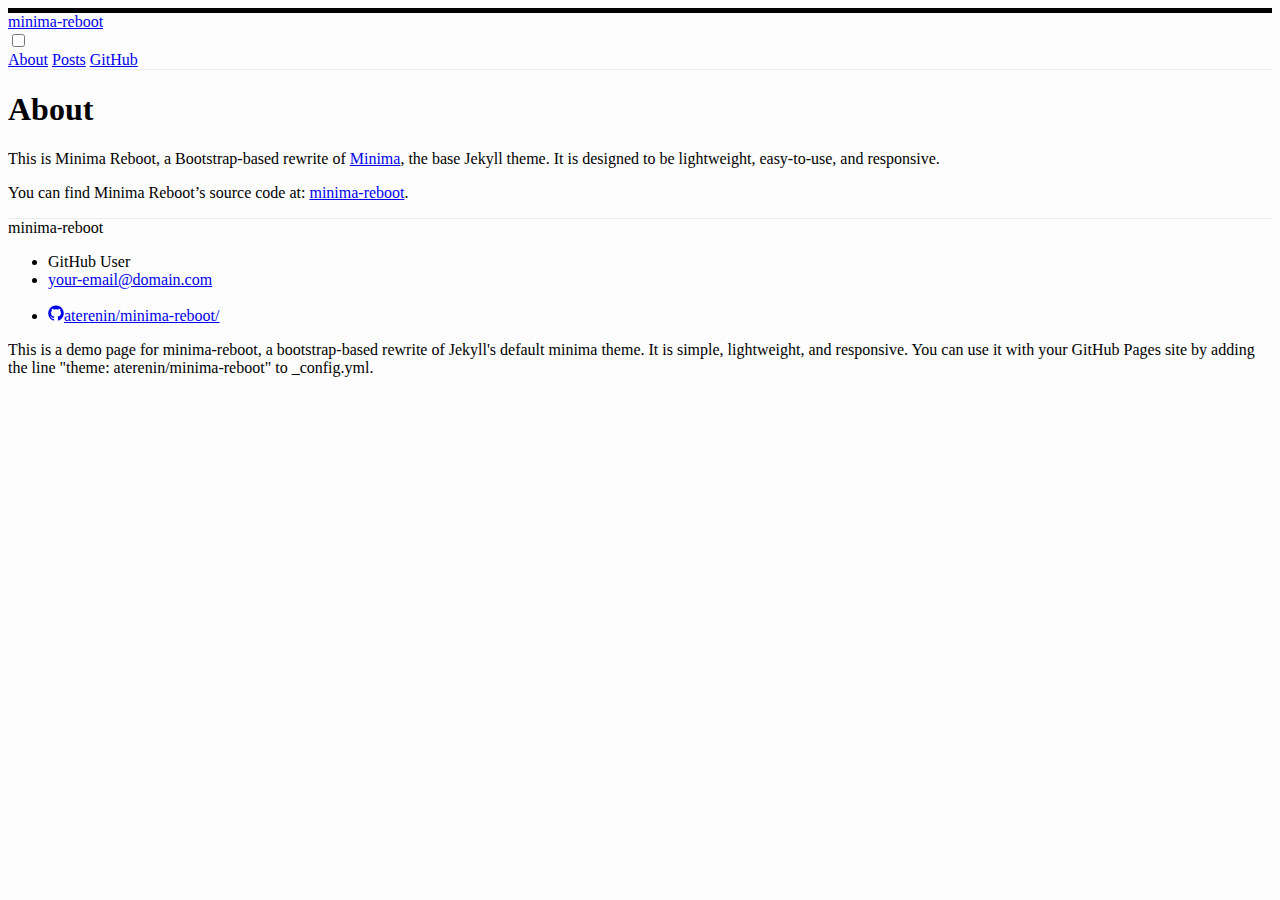
==== about/index.html @ 1315cb53 "oibofh30h9" ====
<!DOCTYPE html> <html lang="en"> <head> <meta charset="utf-8"> <meta http-equiv="X-UA-Compatible" content="IE=edge"> <meta name="viewport" content="width=device-width, initial-scale=1"> <link rel="stylesheet" href="https://cdn.jsdelivr.net/npm/bootstrap@4.6.1/dist/css/bootstrap.min.css" integrity="sha384-zCbKRCUGaJDkqS1kPbPd7TveP5iyJE0EjAuZQTgFLD2ylzuqKfdKlfG/eSrtxUkn" crossorigin="anonymous"> <link rel="stylesheet" href="/assets/main.css"> <link rel="canonical" href="http://localhost:4000/about/"> <link rel="alternate" type="application/rss+xml" title="minima-reboot" href="/feed.xml"> <!-- Begin Jekyll SEO tag v2.8.0 --> <title>About | minima-reboot</title> <meta name="generator" content="Jekyll v4.3.2" /> <meta property="og:title" content="About" /> <meta name="author" content="GitHub User" /> <meta property="og:locale" content="en_US" /> <meta name="description" content="This is a demo page for minima-reboot, a bootstrap-based rewrite of Jekyll’s default minima theme. It is simple, lightweight, and responsive. You can use it with your GitHub Pages site by adding the line “theme: aterenin/minima-reboot” to _config.yml." /> <meta property="og:description" content="This is a demo page for minima-reboot, a bootstrap-based rewrite of Jekyll’s default minima theme. It is simple, lightweight, and responsive. You can use it with your GitHub Pages site by adding the line “theme: aterenin/minima-reboot” to _config.yml." /> <link rel="canonical" href="http://localhost:4000/about/" /> <meta property="og:url" content="http://localhost:4000/about/" /> <meta property="og:site_name" content="minima-reboot" /> <meta property="og:type" content="website" /> <meta name="twitter:card" content="summary" /> <meta property="twitter:title" content="About" /> <script type="application/ld+json"> {"@context":"https://schema.org","@type":"WebSite","author":{"@type":"Person","name":"GitHub User"},"description":"This is a demo page for minima-reboot, a bootstrap-based rewrite of Jekyll’s default minima theme. It is simple, lightweight, and responsive. You can use it with your GitHub Pages site by adding the line “theme: aterenin/minima-reboot” to _config.yml.","headline":"About","name":"minima-reboot","url":"http://localhost:4000/about/"}</script> <!-- End Jekyll SEO tag --> </head> <body> <header id="nav-header" class="border-dark border-left-0 border-right-0"> <div id="nav-container" class="container position-relative d-flex justify-content-between align-items-center"> <a class="h4 m-0 text-dark" href="/">minima-reboot</a> <nav id="nav-menu-container" class="text-right navbar-light"> <input type="checkbox" id="nav-trigger" class="d-none"/> <label for="nav-trigger" aria-label="button" class="m-2 d-inline-block d-md-none navbar-toggler-icon"> </label> <div id="nav-menu" class="d-none d-md-block"> <a class="text-dark ml-3 ml-md-0 p-2 d-block d-md-inline-block" href="/about/">About</a> <a class="text-dark ml-3 ml-md-0 p-2 d-block d-md-inline-block" href="/posts/">Posts</a> <a class="text-dark ml-3 ml-md-0 p-2 d-block d-md-inline-block" href="/github.html">GitHub</a> </div> </nav> </div> </header> <main aria-label="Content"> <div id="content-container" class="container"> <article> <header class="pt-4 pb-3"> <h1>About</h1> </header> <div id="content"> <p>This is Minima Reboot, a Bootstrap-based rewrite of <a href="https://github.com/jekyll/minima">Minima</a>, the base Jekyll theme. It is designed to be lightweight, easy-to-use, and responsive.</p> <p>You can find Minima Reboot’s source code at: <a href="https://github.com/aterenin/minima-reboot">minima-reboot</a>.</p> </div> </article> </div> </main> <footer id="site-footer"> <div class="container"> <div class="h5 pt-4">minima-reboot</div> <div class="row"> <div class="col col-lg-3"> <ul class="list-unstyled"> <li class="text-secondary"> GitHub User </li> <li><a href="mailto:your-email@domain.com">your-email@domain.com</a></li> </ul> </div> <div class="col-6 col-lg-3"> <ul class="list-unstyled"> <li> <a href="https://github.com/aterenin/minima-reboot/"> <span class="align-middle text-secondary pr-2"><svg xmlns="http://www.w3.org/2000/svg" viewBox="0 0 16 16" width="16" height="16"><title>GitHub</title><path fill="currentColor" d="M8 .43C3.714.43.24 3.905.24 8.192c0 3.428 2.223 6.337 5.307 7.363.388.07.53-.168.53-.374l-.01-1.32c-2.16.47-2.614-1.04-2.614-1.04-.353-.896-.862-1.135-.862-1.135-.705-.48.053-.472.053-.472.78.055 1.19.8 1.19.8.692 1.186 1.816.843 2.258.645.07-.502.27-.843.493-1.037-1.723-.197-3.534-.862-3.534-3.836 0-.847.302-1.54.8-2.082-.08-.197-.347-.986.076-2.054 0 0 .652-.21 2.134.796A7.39 7.39 0 0 1 8 4.184a7.45 7.45 0 0 1 1.943.261c1.482-1.004 2.132-.796 2.132-.796.423 1.068.157 1.857.077 2.054.497.542.798 1.235.798 2.082 0 2.98-1.814 3.637-3.543 3.83.28.24.527.713.527 1.437l-.01 2.13c0 .208.14.45.534.373 3.08-1.028 5.302-3.935 5.302-7.362C15.76 3.906 12.285.43 8 .43z"/></svg></span><span>aterenin/minima-reboot/</span> </a> </li> </ul> </div> <div class="col-12 col-lg"> <p class="text-secondary text-justify">This is a demo page for minima-reboot, a bootstrap-based rewrite of Jekyll&#39;s default minima theme. It is simple, lightweight, and responsive. You can use it with your GitHub Pages site by adding the line &quot;theme: aterenin/minima-reboot&quot; to _config.yml. </p> </div> </div> </div> </footer> </body> </html>
---- assets/main.css ----
body {
  background-color: #fdfdfd;
}

#nav-header {
  border-top: 5px solid !important;
  border-bottom: 1px solid #e9ecef !important;
}

#nav-container {
  height: 3.5rem;
}

@media (max-width: 767px) {
  #nav-menu-container {
    position: absolute;
    z-index: 100;
    top: 0.4375rem;
    right: 1rem;
    border: 1px solid #e9ecef;
    border-radius: 0.25rem;
    background-color: #fdfdfd;
  }
}

#nav-trigger:checked ~ #nav-menu {
  display: block !important;
}

#content h1, #content h2, #content h3, #content h4 {
  margin-top: 2rem;
  margin-bottom: 1rem;
  text-align: left;
}
#content blockquote {
  border-left: 4px solid #e9ecef;
  padding-left: 1rem;
  font-style: italic;
}
#content .footnotes {
  text-align: left;
}

#rss-icon {
  height: 1.5rem;
  width: 1.5rem;
  background-image: url("data:image/svg+xml;charset=utf8,%3Csvg viewBox='0 0 512 512' xmlns='http://www.w3.org/2000/svg'%3E%3Cpath fill='rgb(134, 142, 150)' d='M119.9,336.1c-30.8,0-55.9,25.1-55.9,55.8c0,30.8,25.1,55.6,55.9,55.6c30.9,0,55.9-24.9,55.9-55.6,C175.8,361.2,150.8,336.1,119.9,336.1z'/%3E%3Cpath fill='rgb(134, 142, 150)' d='M64,192v79.9c48,0,94.1,14.2,128,48.1c33.9,33.9,48,79.9,48,128h80C320,308.1,204,192,64,192z'/%3E%3Cpath fill='rgb(134, 142, 150)' d='M64,64v79.9c171,0,303.9,133,303.9,304.1H448C448,236.3,276,64,64,64z'/%3E%3C/svg%3E");
}

#site-footer {
  border-top: 1px solid #e9ecef;
}

.highlight pre {
  border: 1px solid #e9ecef;
  border-radius: 0.25rem;
  background-color: #f8f9fa;
  padding: 0.75rem;
  margin-bottom: 1rem;
  white-space: pre-wrap;
}

.highlight .c {
  color: #998;
  font-style: italic;
}
.highlight .err {
  color: #a61717;
  background-color: #e3d2d2;
}
.highlight .k {
  font-weight: bold;
}
.highlight .o {
  font-weight: bold;
}
.highlight .cm {
  color: #998;
  font-style: italic;
}
.highlight .cp {
  color: #999;
  font-weight: bold;
}
.highlight .c1 {
  color: #998;
  font-style: italic;
}
.highlight .cs {
  color: #999;
  font-weight: bold;
  font-style: italic;
}
.highlight .gd {
  color: #000;
  background-color: #fdd;
}
.highlight .gd .x {
  color: #000;
  background-color: #faa;
}
.highlight .ge {
  font-style: italic;
}
.highlight .gr {
  color: #a00;
}
.highlight .gh {
  color: #999;
}
.highlight .gi {
  color: #000;
  background-color: #dfd;
}
.highlight .gi .x {
  color: #000;
  background-color: #afa;
}
.highlight .go {
  color: #888;
}
.highlight .gp {
  color: #555;
}
.highlight .gs {
  font-weight: bold;
}
.highlight .gu {
  color: #aaa;
}
.highlight .gt {
  color: #a00;
}
.highlight .kc {
  font-weight: bold;
}
.highlight .kd {
  font-weight: bold;
}
.highlight .kp {
  font-weight: bold;
}
.highlight .kr {
  font-weight: bold;
}
.highlight .kt {
  color: #458;
  font-weight: bold;
}
.highlight .m {
  color: #099;
}
.highlight .s {
  color: #d14;
}
.highlight .na {
  color: #008080;
}
.highlight .nb {
  color: #0086B3;
}
.highlight .nc {
  color: #458;
  font-weight: bold;
}
.highlight .no {
  color: #008080;
}
.highlight .ni {
  color: #800080;
}
.highlight .ne {
  color: #900;
  font-weight: bold;
}
.highlight .nf {
  color: #900;
  font-weight: bold;
}
.highlight .nn {
  color: #555;
}
.highlight .nt {
  color: #000080;
}
.highlight .nv {
  color: #008080;
}
.highlight .ow {
  font-weight: bold;
}
.highlight .w {
  color: #bbb;
}
.highlight .mf {
  color: #099;
}
.highlight .mh {
  color: #099;
}
.highlight .mi {
  color: #099;
}
.highlight .mo {
  color: #099;
}
.highlight .sb {
  color: #d14;
}
.highlight .sc {
  color: #d14;
}
.highlight .sd {
  color: #d14;
}
.highlight .s2 {
  color: #d14;
}
.highlight .se {
  color: #d14;
}
.highlight .sh {
  color: #d14;
}
.highlight .si {
  color: #d14;
}
.highlight .sx {
  color: #d14;
}
.highlight .sr {
  color: #009926;
}
.highlight .s1 {
  color: #d14;
}
.highlight .ss {
  color: #990073;
}
.highlight .bp {
  color: #999;
}
.highlight .vc {
  color: #008080;
}
.highlight .vg {
  color: #008080;
}
.highlight .vi {
  color: #008080;
}
.highlight .il {
  color: #099;
}

/*# sourceMappingURL=main.css.map */
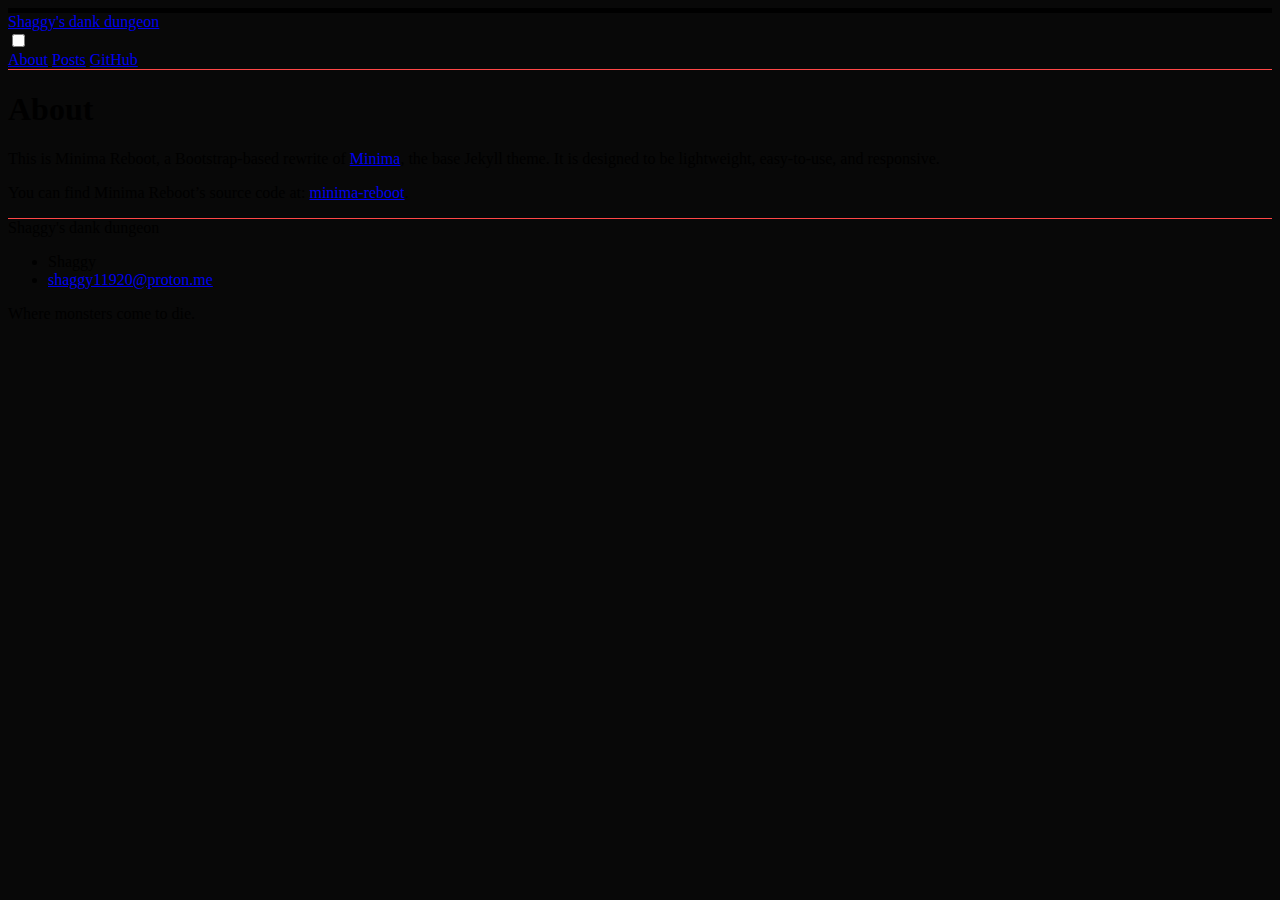
==== commit a7556a77: "cnoiashe390" ====
--- a/about/index.html
+++ b/about/index.html
@@ -1 +1 @@
-<!DOCTYPE html> <html lang="en"> <head> <meta charset="utf-8"> <meta http-equiv="X-UA-Compatible" content="IE=edge"> <meta name="viewport" content="width=device-width, initial-scale=1"> <link rel="stylesheet" href="https://cdn.jsdelivr.net/npm/bootstrap@4.6.1/dist/css/bootstrap.min.css" integrity="sha384-zCbKRCUGaJDkqS1kPbPd7TveP5iyJE0EjAuZQTgFLD2ylzuqKfdKlfG/eSrtxUkn" crossorigin="anonymous"> <link rel="stylesheet" href="/assets/main.css"> <link rel="canonical" href="http://localhost:4000/about/"> <link rel="alternate" type="application/rss+xml" title="minima-reboot" href="/feed.xml"> <!-- Begin Jekyll SEO tag v2.8.0 --> <title>About | minima-reboot</title> <meta name="generator" content="Jekyll v4.3.2" /> <meta property="og:title" content="About" /> <meta name="author" content="GitHub User" /> <meta property="og:locale" content="en_US" /> <meta name="description" content="This is a demo page for minima-reboot, a bootstrap-based rewrite of Jekyll’s default minima theme. It is simple, lightweight, and responsive. You can use it with your GitHub Pages site by adding the line “theme: aterenin/minima-reboot” to _config.yml." /> <meta property="og:description" content="This is a demo page for minima-reboot, a bootstrap-based rewrite of Jekyll’s default minima theme. It is simple, lightweight, and responsive. You can use it with your GitHub Pages site by adding the line “theme: aterenin/minima-reboot” to _config.yml." /> <link rel="canonical" href="http://localhost:4000/about/" /> <meta property="og:url" content="http://localhost:4000/about/" /> <meta property="og:site_name" content="minima-reboot" /> <meta property="og:type" content="website" /> <meta name="twitter:card" content="summary" /> <meta property="twitter:title" content="About" /> <script type="application/ld+json"> {"@context":"https://schema.org","@type":"WebSite","author":{"@type":"Person","name":"GitHub User"},"description":"This is a demo page for minima-reboot, a bootstrap-based rewrite of Jekyll’s default minima theme. It is simple, lightweight, and responsive. You can use it with your GitHub Pages site by adding the line “theme: aterenin/minima-reboot” to _config.yml.","headline":"About","name":"minima-reboot","url":"http://localhost:4000/about/"}</script> <!-- End Jekyll SEO tag --> </head> <body> <header id="nav-header" class="border-dark border-left-0 border-right-0"> <div id="nav-container" class="container position-relative d-flex justify-content-between align-items-center"> <a class="h4 m-0 text-dark" href="/">minima-reboot</a> <nav id="nav-menu-container" class="text-right navbar-light"> <input type="checkbox" id="nav-trigger" class="d-none"/> <label for="nav-trigger" aria-label="button" class="m-2 d-inline-block d-md-none navbar-toggler-icon"> </label> <div id="nav-menu" class="d-none d-md-block"> <a class="text-dark ml-3 ml-md-0 p-2 d-block d-md-inline-block" href="/about/">About</a> <a class="text-dark ml-3 ml-md-0 p-2 d-block d-md-inline-block" href="/posts/">Posts</a> <a class="text-dark ml-3 ml-md-0 p-2 d-block d-md-inline-block" href="/github.html">GitHub</a> </div> </nav> </div> </header> <main aria-label="Content"> <div id="content-container" class="container"> <article> <header class="pt-4 pb-3"> <h1>About</h1> </header> <div id="content"> <p>This is Minima Reboot, a Bootstrap-based rewrite of <a href="https://github.com/jekyll/minima">Minima</a>, the base Jekyll theme. It is designed to be lightweight, easy-to-use, and responsive.</p> <p>You can find Minima Reboot’s source code at: <a href="https://github.com/aterenin/minima-reboot">minima-reboot</a>.</p> </div> </article> </div> </main> <footer id="site-footer"> <div class="container"> <div class="h5 pt-4">minima-reboot</div> <div class="row"> <div class="col col-lg-3"> <ul class="list-unstyled"> <li class="text-secondary"> GitHub User </li> <li><a href="mailto:your-email@domain.com">your-email@domain.com</a></li> </ul> </div> <div class="col-6 col-lg-3"> <ul class="list-unstyled"> <li> <a href="https://github.com/aterenin/minima-reboot/"> <span class="align-middle text-secondary pr-2"><svg xmlns="http://www.w3.org/2000/svg" viewBox="0 0 16 16" width="16" height="16"><title>GitHub</title><path fill="currentColor" d="M8 .43C3.714.43.24 3.905.24 8.192c0 3.428 2.223 6.337 5.307 7.363.388.07.53-.168.53-.374l-.01-1.32c-2.16.47-2.614-1.04-2.614-1.04-.353-.896-.862-1.135-.862-1.135-.705-.48.053-.472.053-.472.78.055 1.19.8 1.19.8.692 1.186 1.816.843 2.258.645.07-.502.27-.843.493-1.037-1.723-.197-3.534-.862-3.534-3.836 0-.847.302-1.54.8-2.082-.08-.197-.347-.986.076-2.054 0 0 .652-.21 2.134.796A7.39 7.39 0 0 1 8 4.184a7.45 7.45 0 0 1 1.943.261c1.482-1.004 2.132-.796 2.132-.796.423 1.068.157 1.857.077 2.054.497.542.798 1.235.798 2.082 0 2.98-1.814 3.637-3.543 3.83.28.24.527.713.527 1.437l-.01 2.13c0 .208.14.45.534.373 3.08-1.028 5.302-3.935 5.302-7.362C15.76 3.906 12.285.43 8 .43z"/></svg></span><span>aterenin/minima-reboot/</span> </a> </li> </ul> </div> <div class="col-12 col-lg"> <p class="text-secondary text-justify">This is a demo page for minima-reboot, a bootstrap-based rewrite of Jekyll&#39;s default minima theme. It is simple, lightweight, and responsive. You can use it with your GitHub Pages site by adding the line &quot;theme: aterenin/minima-reboot&quot; to _config.yml. </p> </div> </div> </div> </footer> </body> </html>
+<!DOCTYPE html> <html lang="en"> <head> <meta charset="utf-8"> <meta http-equiv="X-UA-Compatible" content="IE=edge"> <meta name="viewport" content="width=device-width, initial-scale=1"> <link rel="stylesheet" href="https://cdn.jsdelivr.net/npm/bootstrap@4.6.1/dist/css/bootstrap.min.css" integrity="sha384-zCbKRCUGaJDkqS1kPbPd7TveP5iyJE0EjAuZQTgFLD2ylzuqKfdKlfG/eSrtxUkn" crossorigin="anonymous"> <link rel="stylesheet" href="/assets/main.css"> <link rel="canonical" href="http://localhost:4000/about/"> <link rel="alternate" type="application/rss+xml" title="Shaggy&#39;s dank dungeon" href="/feed.xml"> <!-- Begin Jekyll SEO tag v2.8.0 --> <title>About | Shaggy’s dank dungeon</title> <meta name="generator" content="Jekyll v4.3.2" /> <meta property="og:title" content="About" /> <meta name="author" content="Shaggy" /> <meta property="og:locale" content="en_US" /> <meta name="description" content="Where monsters come to die." /> <meta property="og:description" content="Where monsters come to die." /> <link rel="canonical" href="http://localhost:4000/about/" /> <meta property="og:url" content="http://localhost:4000/about/" /> <meta property="og:site_name" content="Shaggy’s dank dungeon" /> <meta property="og:type" content="website" /> <meta name="twitter:card" content="summary" /> <meta property="twitter:title" content="About" /> <script type="application/ld+json"> {"@context":"https://schema.org","@type":"WebSite","author":{"@type":"Person","name":"Shaggy"},"description":"Where monsters come to die.","headline":"About","name":"Shaggy’s dank dungeon","url":"http://localhost:4000/about/"}</script> <!-- End Jekyll SEO tag --> </head> <body> <header id="nav-header" class="border-dark border-left-0 border-right-0"> <div id="nav-container" class="container position-relative d-flex justify-content-between align-items-center"> <a class="h4 m-0 text-dark" href="/">Shaggy&#39;s dank dungeon</a> <nav id="nav-menu-container" class="text-right navbar-light"> <input type="checkbox" id="nav-trigger" class="d-none"/> <label for="nav-trigger" aria-label="button" class="m-2 d-inline-block d-md-none navbar-toggler-icon"> </label> <div id="nav-menu" class="d-none d-md-block"> <a class="text-dark ml-3 ml-md-0 p-2 d-block d-md-inline-block" href="/about/">About</a> <a class="text-dark ml-3 ml-md-0 p-2 d-block d-md-inline-block" href="/posts/">Posts</a> <a class="text-dark ml-3 ml-md-0 p-2 d-block d-md-inline-block" href="/github.html">GitHub</a> </div> </nav> </div> </header> <main aria-label="Content"> <div id="content-container" class="container"> <article> <header class="pt-4 pb-3"> <h1>About</h1> </header> <div id="content"> <p>This is Minima Reboot, a Bootstrap-based rewrite of <a href="https://github.com/jekyll/minima">Minima</a>, the base Jekyll theme. It is designed to be lightweight, easy-to-use, and responsive.</p> <p>You can find Minima Reboot’s source code at: <a href="https://github.com/aterenin/minima-reboot">minima-reboot</a>.</p> </div> </article> </div> </main> <footer id="site-footer"> <div class="container"> <div class="h5 pt-4">Shaggy&#39;s dank dungeon</div> <div class="row"> <div class="col col-lg-3"> <ul class="list-unstyled"> <li class="text-secondary"> Shaggy </li> <li><a href="mailto:shaggy11920@proton.me">shaggy11920@proton.me</a></li> </ul> </div> <div class="col-12 col-lg"> <p class="text-secondary text-justify">Where monsters come to die. </p> </div> </div> </div> </footer> </body> </html>
--- a/assets/main.css
+++ b/assets/main.css
@@ -1,10 +1,10 @@
 body {
-  background-color: #fdfdfd;
+  background-color: #080808;
 }
 
 #nav-header {
   border-top: 5px solid !important;
-  border-bottom: 1px solid #e9ecef !important;
+  border-bottom: 1px solid #ff4747 !important;
 }
 
 #nav-container {
@@ -17,9 +17,9 @@
     z-index: 100;
     top: 0.4375rem;
     right: 1rem;
-    border: 1px solid #e9ecef;
+    border: 1px solid #ff4747;
     border-radius: 0.25rem;
-    background-color: #fdfdfd;
+    background-color: #080808;
   }
 }
 
@@ -33,7 +33,7 @@
   text-align: left;
 }
 #content blockquote {
-  border-left: 4px solid #e9ecef;
+  border-left: 4px solid #ff4747;
   padding-left: 1rem;
   font-style: italic;
 }
@@ -48,13 +48,13 @@
 }
 
 #site-footer {
-  border-top: 1px solid #e9ecef;
+  border-top: 1px solid #ff4747;
 }
 
 .highlight pre {
-  border: 1px solid #e9ecef;
+  border: 1px solid #ff4747;
   border-radius: 0.25rem;
-  background-color: #f8f9fa;
+  background-color: #a50000;
   padding: 0.75rem;
   margin-bottom: 1rem;
   white-space: pre-wrap;
@@ -144,7 +144,7 @@
   font-weight: bold;
 }
 .highlight .kt {
-  color: #458;
+  color: rgb(136, 68, 68);
   font-weight: bold;
 }
 .highlight .m {
@@ -157,10 +157,10 @@
   color: #008080;
 }
 .highlight .nb {
-  color: #0086B3;
+  color: #b32a00;
 }
 .highlight .nc {
-  color: #458;
+  color: rgb(175, 20, 20);
   font-weight: bold;
 }
 .highlight .no {
@@ -181,10 +181,10 @@
   color: #555;
 }
 .highlight .nt {
-  color: #000080;
+  color: #800011;
 }
 .highlight .nv {
-  color: #008080;
+  color: #800900;
 }
 .highlight .ow {
   font-weight: bold;
@@ -193,7 +193,7 @@
   color: #bbb;
 }
 .highlight .mf {
-  color: #099;
+  color: rgb(153, 0, 0);
 }
 .highlight .mh {
   color: #099;
@@ -252,5 +252,8 @@
 .highlight .il {
   color: #099;
 }
+.highlight .a {
+  color: rgb(204, 0, 0);
+}
 
 /*# sourceMappingURL=main.css.map */